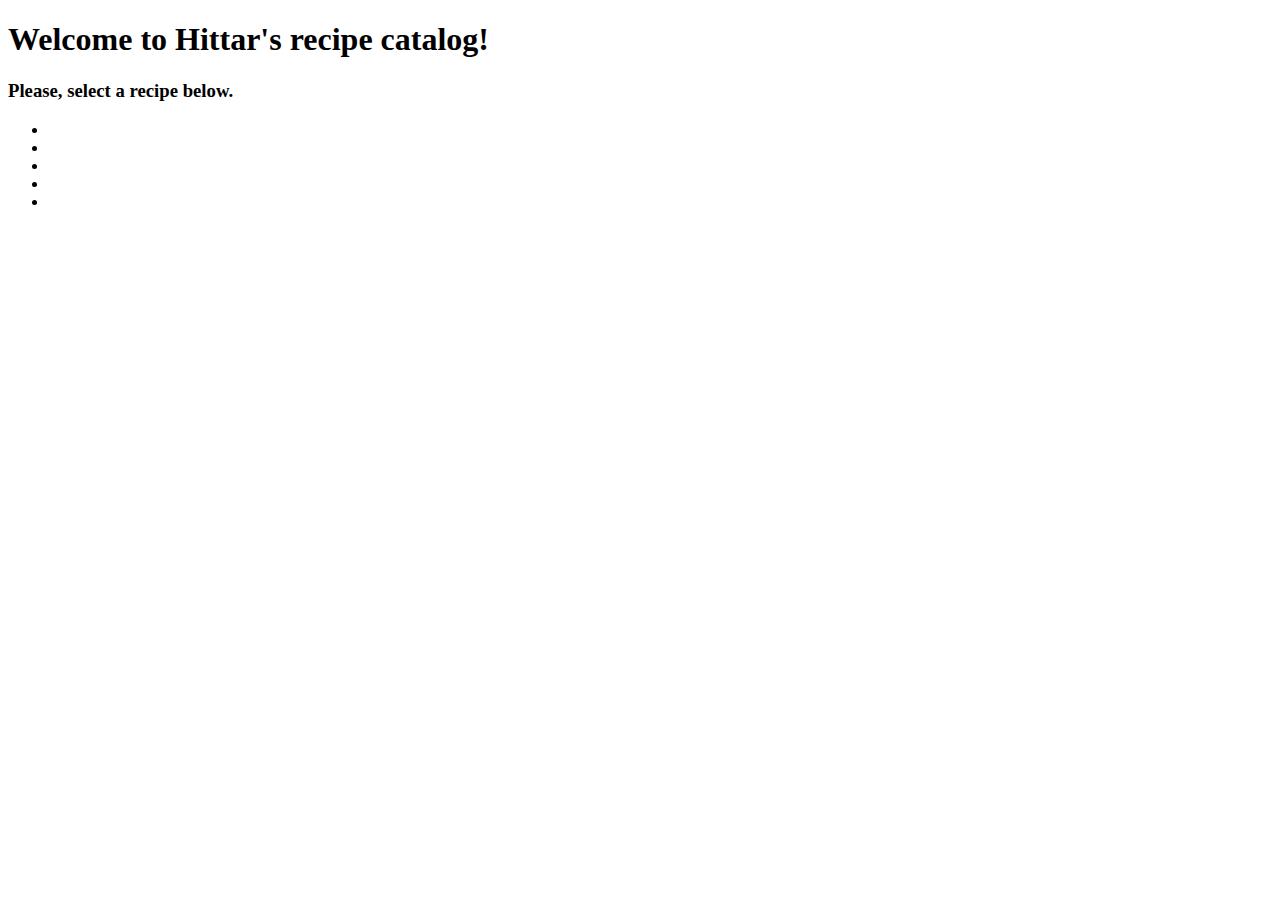
==== intex.html @ 9819498a "basic index, first "recipe" draft" ====
<!DOCTYPE html>
<html lang="en">
    <head>
        <meta charset="UTF-8">
        <title>
            Recipe list.
        </title>
    </head>

    <body>
        <p><h1>Welcome to Hittar's recipe catalog!</h1></p>
        <p><h3>Please, select a recipe below.</h3></p>

        <ul>
            <li><a href=""></a></li>
            <li><a href=""></a></li>
            <li><a href=""></a></li>
            <li><a href=""></a></li>
            <li><a href=""></a></li>
        </ul>
    </body>
</html>
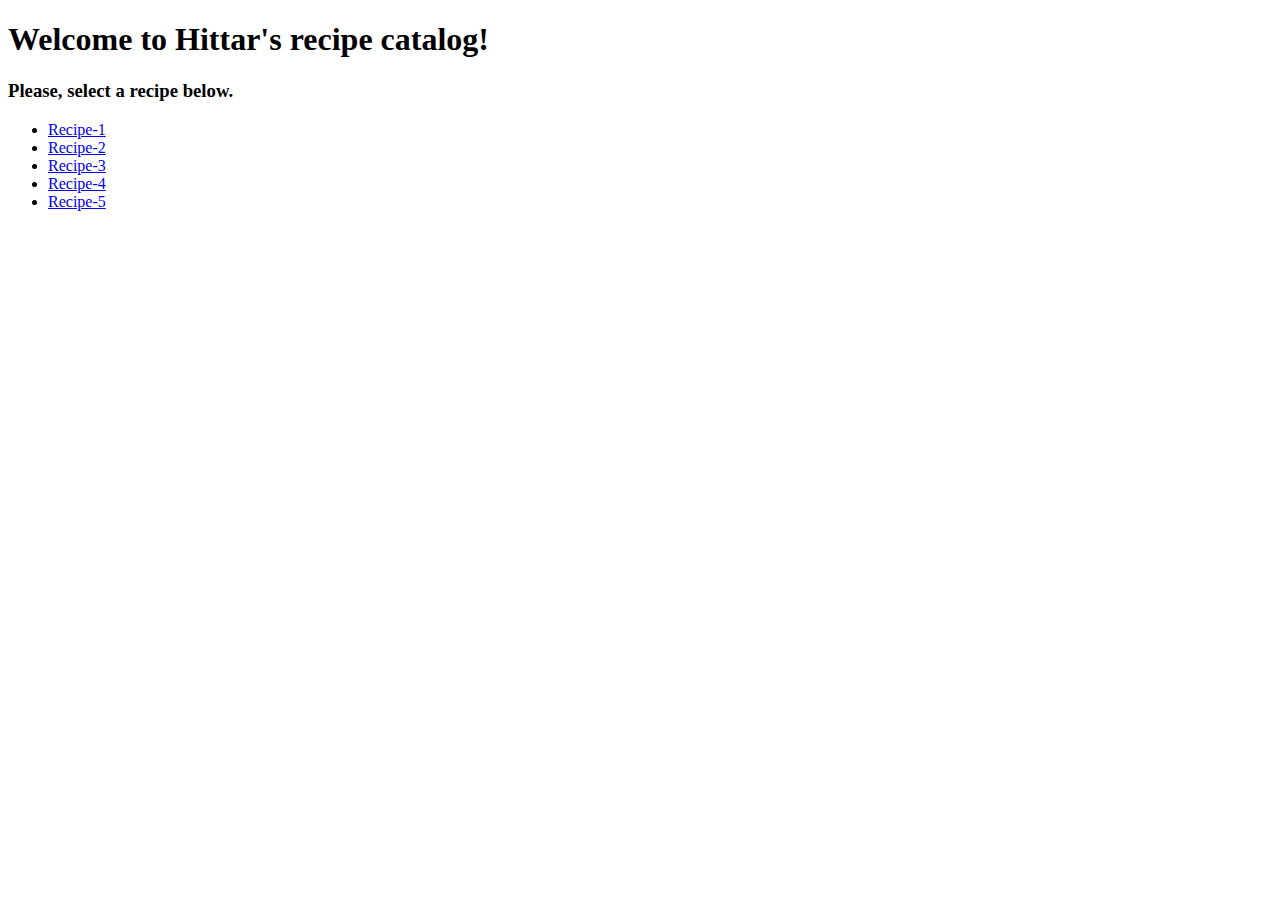
==== commit 35abd80c: "recipe placeholders" ====
--- a/intex.html
+++ b/intex.html
@@ -12,11 +12,11 @@
         <p><h3>Please, select a recipe below.</h3></p>
 
         <ul>
-            <li><a href=""></a></li>
-            <li><a href=""></a></li>
-            <li><a href=""></a></li>
-            <li><a href=""></a></li>
-            <li><a href=""></a></li>
+            <li><a href="recipe-1.html">Recipe-1</a></li>
+            <li><a href="recipe-2.html">Recipe-2</a></li>
+            <li><a href="recipe-3.html">Recipe-3</a></li>
+            <li><a href="recipe-4.html">Recipe-4</a></li>
+            <li><a href="recipe-5.html">Recipe-5</a></li>
         </ul>
     </body>
 </html>